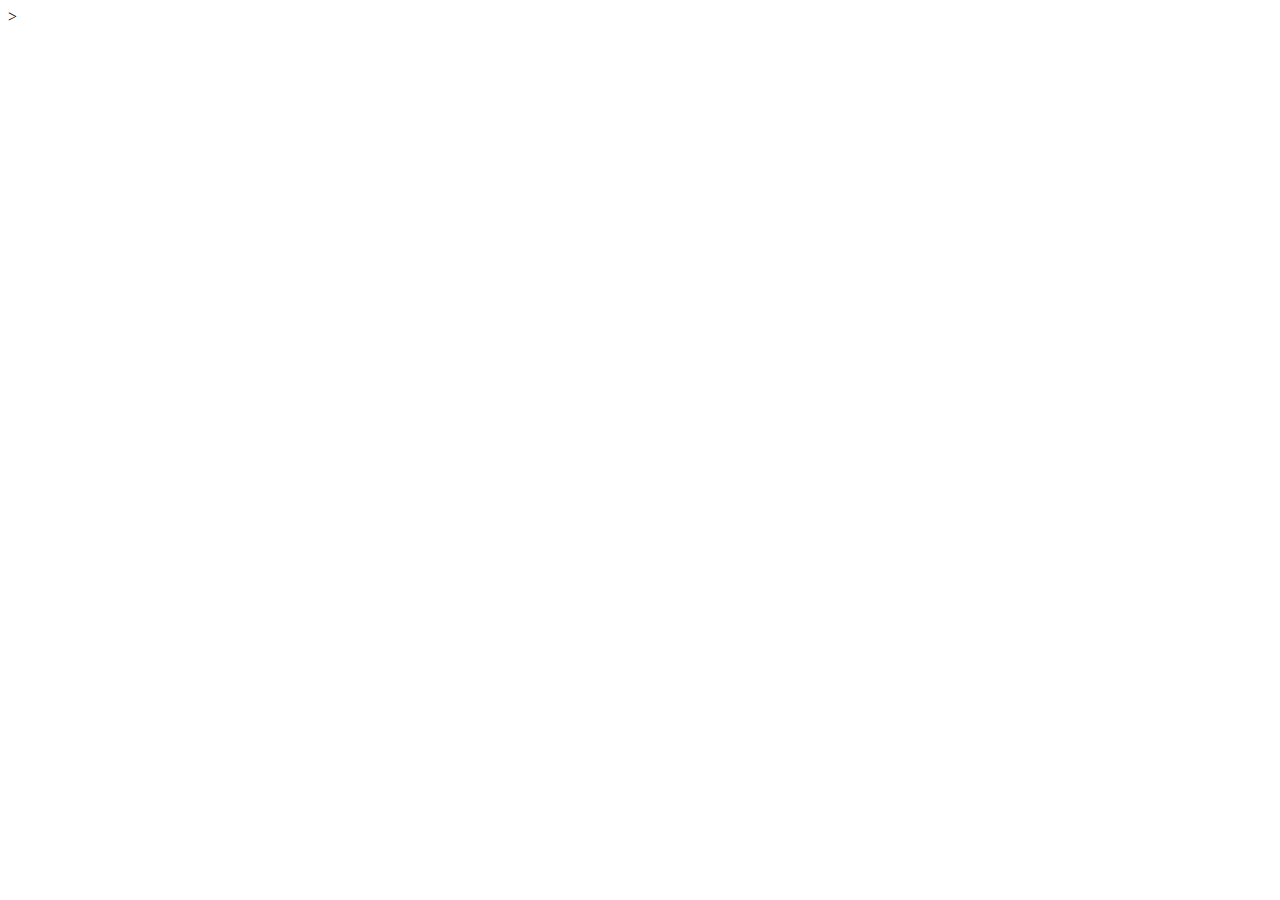
==== index.html @ 1c16968b "init" ====
<!DOCTYPE html>
<html lang="en">
  <head>
    <meta charset="UTF-8" />
    <meta http-equiv="X-UA-Compatible" content="IE=edge" />
    <meta name="viewport" content="width=device-width, initial-scale=1.0" />
    <title>AnimationEXE</title>
  </head>
  <body>
    <div class="animation">
      <div class="car"></div>
    </div>
    >
  </body>
</html>
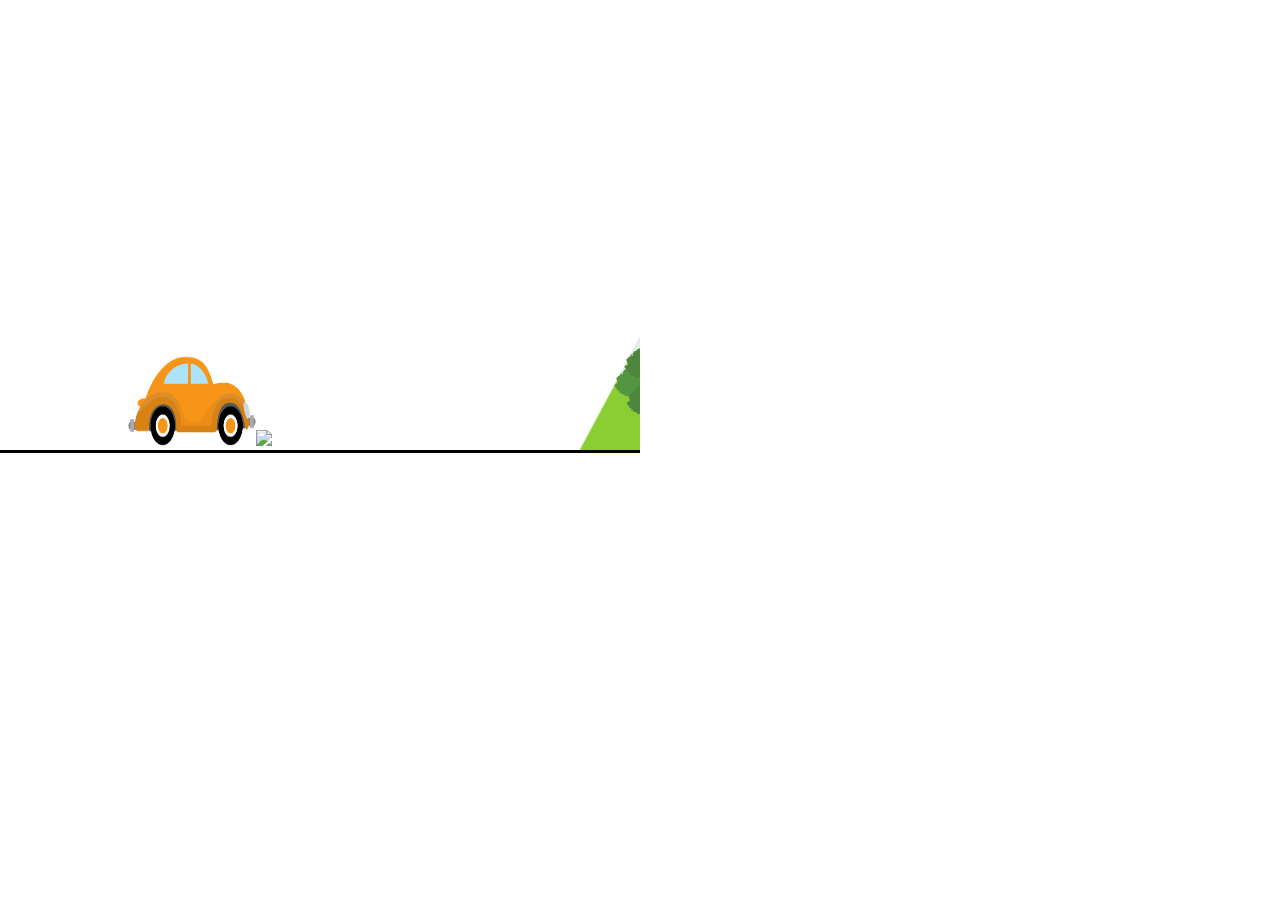
==== commit a9902984: "done" ====
--- a/index.html
+++ b/index.html
@@ -4,12 +4,27 @@
     <meta charset="UTF-8" />
     <meta http-equiv="X-UA-Compatible" content="IE=edge" />
     <meta name="viewport" content="width=device-width, initial-scale=1.0" />
+    <link rel="stylesheet" href="style.css" />
     <title>AnimationEXE</title>
   </head>
   <body>
     <div class="animation">
-      <div class="car"></div>
+      <div class="car">
+        <img style="height: 10vh; width: 10vw" src="src/car.png" />
+      </div>
+      <div class="tree"><img src="src/tree.png" /></div>
+      <div class="grass">
+        <img style="height: 5vh; width: 3vw" src="src/grass.png" />
+      </div>
+      <div class="mountain">
+        <img style="height: 60vh; width: auto" src="src/mountains.png" />
+      </div>
+      <div class="guy">
+        <img
+          style="height: 5vh; width: auto"
+          src="https://cdn.pixabay.com/photo/2014/04/02/10/54/man-304880__480.png"
+        />
+      </div>
     </div>
-    >
   </body>
 </html>
--- a/style.css
+++ b/style.css
@@ -0,0 +1,111 @@
+body {
+  margin: 0;
+  padding: 0;
+}
+
+.animation {
+  position: relative;
+  height: 50vh;
+  width: 50vw;
+  border-bottom: 3px solid black;
+  overflow: hidden;
+}
+
+.car {
+  position: absolute;
+  left: 10vw;
+  bottom: 0;
+  z-index: 10;
+}
+
+@keyframes passbytree {
+  form {
+    bottom: -100px;
+    right: 0;
+  }
+  to {
+    bottom: 0;
+    right: 100%;
+  }
+}
+
+.tree {
+  position: absolute;
+  animation-name: passbytree;
+  bottom: 0;
+  right: -100px;
+  animation-duration: 3s;
+  animation-iteration-count: infinite;
+  z-index: 3;
+}
+
+img {
+  height: auto;
+  width: 10vw;
+}
+
+@keyframes passbygrass {
+  from {
+    right: -200px;
+    bottom: 0;
+  }
+  to {
+    right: 125%;
+    bottom: 0;
+  }
+}
+
+.grass {
+  position: absolute;
+  animation-name: passbygrass;
+  bottom: 0;
+  right: -200px;
+  animation-duration: 2s;
+  animation-iteration-count: infinite;
+  animation-delay: 2s;
+  z-index: 5;
+}
+
+.mountain {
+  position: absolute;
+  animation-name: passbymountain;
+  bottom: -15vh;
+  right: -450px;
+  animation-duration: 6s;
+  animation-iteration-count: infinite;
+  animation-delay: 3s;
+  z-index: 1;
+}
+
+@keyframes passbymountain {
+  from {
+    right: -4500px;
+  }
+  to {
+    right: 100%;
+  }
+}
+
+.guy {
+  position: absolute;
+  bottom: 0px;
+  left: 20vw;
+  animation-name: crush;
+  animation-duration: 2s;
+  animation-iteration-count: infinite;
+  z-index: 99;
+}
+
+@keyframes crush {
+  from {
+    left: 20vw;
+    bottom: 0;
+  }
+  to {
+    left: 0;
+    bottom: 100%;
+    height: 1vh;
+    width: auto;
+    transform: rotate(360deg);
+  }
+}
